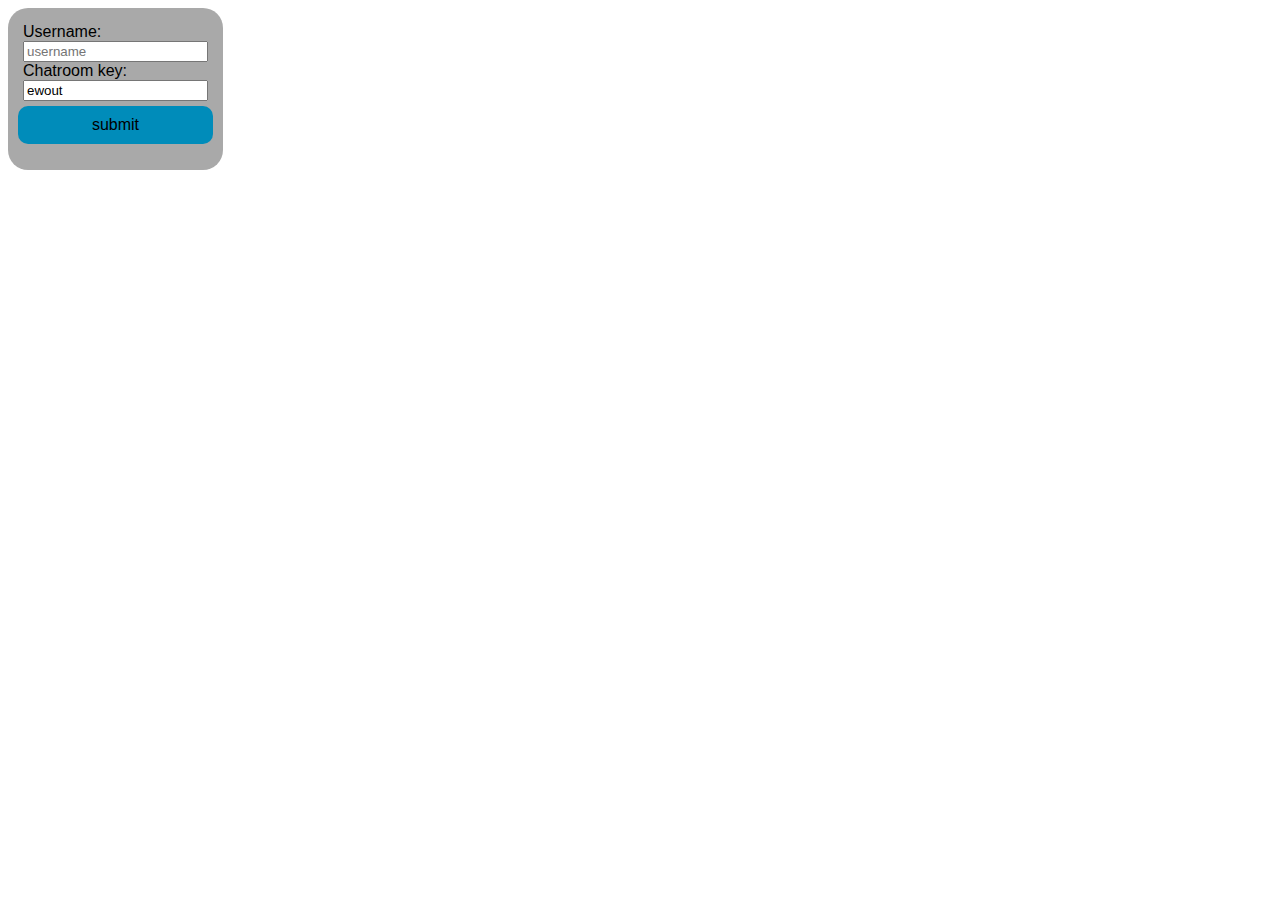
==== index.html @ 114b8686 "Add files via upload" ====
<!DOCTYPE html>
<html>
<head>

<Title>Waldichat</Title>

<!-- css -->
<link rel="stylesheet" type="text/css" href="css/stylesheet.css" />

<!-- icoon -->
<link rel="icon" href="images/pepe.png" />

</head>

<body>

<div id="login-screen">

	<form onsubmit="login(); return false;">
		Username: <br>
		<input type="text" placeholder="username" id="username-input" /><br>
		Chatroom key: <br>
		<input type="text" placeholder="chatroom" id="chatroom-input" value="ewout"/>
	</form>


	<div id="login-submit" onclick="login()">

		submit

	</div>

</p>

</div>

<div id="chatroom" style="display: none;">

	<div id="message-screen">

	</div>

	<div id="users">

	</div>

	<div id="chat-text">

		<form onsubmit="sendMessage(); return false;" autocomplete="off">
			<input type="text" placeholder="type here..." id="chat-text-area" />
		</form>

	</div>

	<div id="submit-button" onclick="sendMessage()">

		<p>submit</p>

	</div>

</div>

<!-- javascript -->
<script src="javascript/javascript.js"></script>
<!-- jQuery -->
<script src="https://ajax.googleapis.com/ajax/libs/jquery/3.2.1/jquery.min.js"></script>

</body>
</html>
---- css/stylesheet.css ----
#login-screen {
	background-color: rgb(245,245,245);
	background-color: darkgray;

	padding: 10px;

	border-radius: 20px;

	overflow: hidden;

	font-family: tahoma, arial;

	display: inline-block;

}

#login-screen form {
	margin: 5px;
}

#login-submit {
	text-align: center;

	background-color: #008CBA;

	padding: 10px;

	border-radius: 10px;

	cursor:pointer;

	-webkit-touch-callout: none; /* iOS Safari */
    -webkit-user-select: none; /* Safari */
    -khtml-user-select: none; /* Konqueror HTML */
    -moz-user-select: none; /* Firefox */
    -ms-user-select: none; /* Internet Explorer/Edge */
    user-select: none; /* Non-prefixed version, currently supported by Chrome and Opera */
}

#chatroom {
	background-color: rgb(245,245,245);
	background-color: darkgray;

	margin: auto;
	padding: 10px;

	width: 90%;

	border-radius: 20px;

	overflow: hidden;

	font-family: tahoma, arial;
}

#message-screen {
	min-height: 70vh;
	max-height: 70vh;
	width: auto;

	margin: 20px;

	background-color: white;

	overflow-y: scroll;

	word-wrap: break-word;
}

#chat-text {
	min-height: 10vh;
	width: 80%;

	background-color: white;

	padding: 0px;
	margin: 20px;

	float: left;
}

#chat-text input {
	border-style: hidden;

	width: 100%;
	min-height: 100%;

	overflow-y: scroll;
	word-wrap: break-word;
}

input#chat-text-area:focus {
	outline-width: 0;
}

#submit-button {
	min-height: 10vh;
	width: 10%;

	background-color: #008CBA;

	padding: 0px;
	margin: 20px;

	float: left;

	display: block;

	text-align: center;
	font-size: 150%;

	border-radius: 20px;

	cursor:pointer;

	-webkit-touch-callout: none; /* iOS Safari */
    -webkit-user-select: none; /* Safari */
    -khtml-user-select: none; /* Konqueror HTML */
    -moz-user-select: none; /* Firefox */
    -ms-user-select: none; /* Internet Explorer/Edge */
    user-select: none; /* Non-prefixed version, currently supported by Chrome and Opera */
}

#submit-button p {
	vertical-align: middle;
}
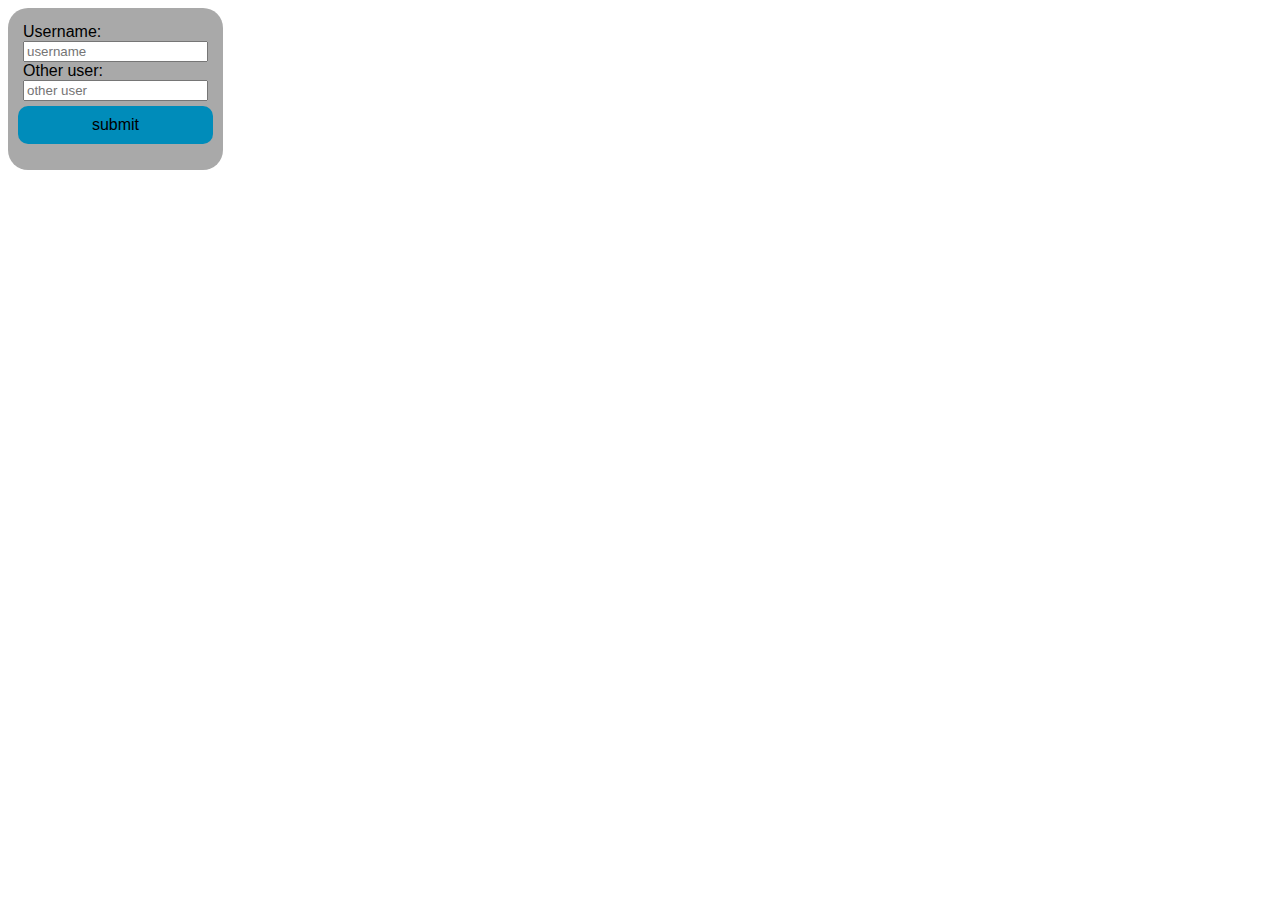
==== commit 9548a831: "Add files via upload" ====
--- a/index.html
+++ b/index.html
@@ -19,8 +19,8 @@
 	<form onsubmit="login(); return false;">
 		Username: <br>
 		<input type="text" placeholder="username" id="username-input" /><br>
-		Chatroom key: <br>
-		<input type="text" placeholder="chatroom" id="chatroom-input" value="ewout"/>
+		Other user: <br>
+		<input type="text" placeholder="other user" id="chatroom-input" />
 	</form>
 
 
@@ -60,6 +60,12 @@
 
 </div>
 
+<div id="fail" style="display:none">
+
+	<img src="images/shipment-of-fail.jpg" />
+
+</div>
+
 <!-- javascript -->
 <script src="javascript/javascript.js"></script>
 <!-- jQuery -->
--- a/css/stylesheet.css
+++ b/css/stylesheet.css
@@ -11,7 +11,32 @@
 	font-family: tahoma, arial;
 
 	display: inline-block;
+}
 
+.myMessage {
+	background-color: lightgrey;
+	float: right;
+	border-radius: 10px;
+	position: relative;
+	padding: 3px 10px;
+	margin: 3px;
+	clear: both;
+}
+
+.yourMessage {
+	background-color: lightblue;
+	float: left;
+	border-radius: 10px;
+	position: relative;
+	padding: 3px 10px;
+	margin: 3px;
+	clear: both;
+}
+
+body {
+	background-image: url("images/cookies.jpg");
+	background-repeat: repeat;
+	background-size: 100%;
 }
 
 #login-screen form {
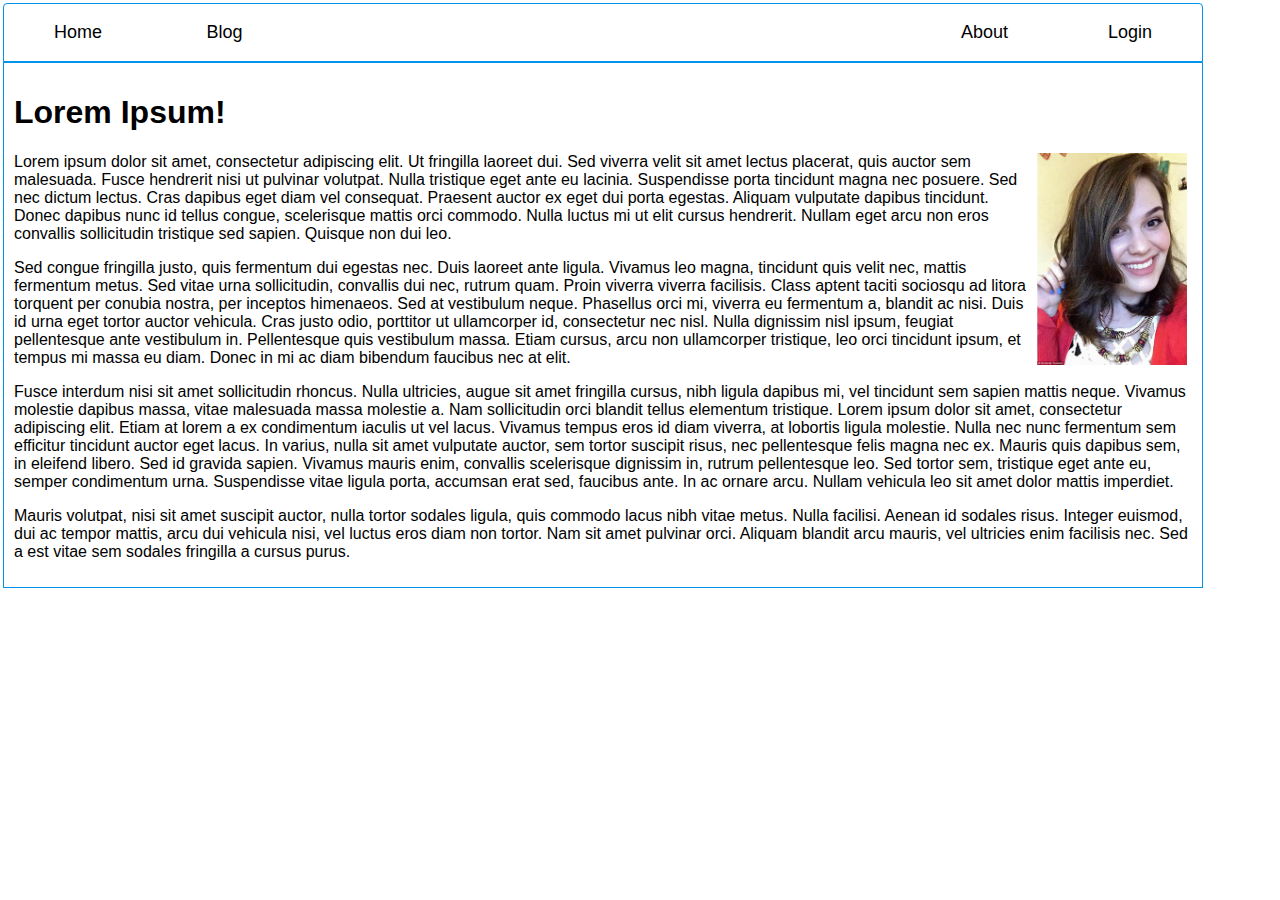
==== commit 009392be: "[W3-008] Cleaned up code" ====
--- a/index.html
+++ b/index.html
@@ -1,75 +1,157 @@
-<!DOCTYPE html>
 <html>
+
 <head>
 
-<Title>Waldichat</Title>
-
-<!-- css -->
-<link rel="stylesheet" type="text/css" href="css/stylesheet.css" />
-
-<!-- icoon -->
-<link rel="icon" href="images/pepe.png" />
+	<link rel="stylesheet" type="text/css" href="css/stylesheet.css" />
 
 </head>
 
 <body>
 
-<div id="login-screen">
+	<div id="user-interface">
 
-	<form onsubmit="login(); return false;">
-		Username: <br>
-		<input type="text" placeholder="username" id="username-input" /><br>
-		Other user: <br>
-		<input type="text" placeholder="other user" id="chatroom-input" />
-	</form>
+		<div class="navbar" id="user-navbar">
+			<div class="nav-element" onclick="navigateTo('home-content')">
+				<p>Home</p>
+			</div>
+
+			<div class="nav-element" onclick="navigateTo('blog-content')">
+				<p>Blog</p>
+			</div>
+
+			<div class="nav-element last-element" onclick="navigateTo('login-interface')">
+				<p>Login</p>
+			</div>
+
+			<div class="nav-element last-element" onclick="navigateTo('about-content')">
+				<p>About</p>
+			</div>
+		</div>
+
+		<div id="home-content" class="content">
+
+			<h1>Lorem Ipsum!</h1>
+
+			<img src="images/blogger.jpg" id="blogger-picture">
+
+			<p>Lorem ipsum dolor sit amet, consectetur adipiscing elit. Ut fringilla laoreet dui. Sed viverra velit sit amet lectus placerat, quis auctor sem malesuada. Fusce hendrerit nisi ut pulvinar volutpat. Nulla tristique eget ante eu lacinia. Suspendisse porta tincidunt magna nec posuere. Sed nec dictum lectus. Cras dapibus eget diam vel consequat. Praesent auctor ex eget dui porta egestas. Aliquam vulputate dapibus tincidunt. Donec dapibus nunc id tellus congue, scelerisque mattis orci commodo. Nulla luctus mi ut elit cursus hendrerit. Nullam eget arcu non eros convallis sollicitudin tristique sed sapien. Quisque non dui leo.</p>
+
+			<p>Sed congue fringilla justo, quis fermentum dui egestas nec. Duis laoreet ante ligula. Vivamus leo magna, tincidunt quis velit nec, mattis fermentum metus. Sed vitae urna sollicitudin, convallis dui nec, rutrum quam. Proin viverra viverra facilisis. Class aptent taciti sociosqu ad litora torquent per conubia nostra, per inceptos himenaeos. Sed at vestibulum neque. Phasellus orci mi, viverra eu fermentum a, blandit ac nisi. Duis id urna eget tortor auctor vehicula. Cras justo odio, porttitor ut ullamcorper id, consectetur nec nisl. Nulla dignissim nisl ipsum, feugiat pellentesque ante vestibulum in. Pellentesque quis vestibulum massa. Etiam cursus, arcu non ullamcorper tristique, leo orci tincidunt ipsum, et tempus mi massa eu diam. Donec in mi ac diam bibendum faucibus nec at elit.</p>
+
+			<p>Fusce interdum nisi sit amet sollicitudin rhoncus. Nulla ultricies, augue sit amet fringilla cursus, nibh ligula dapibus mi, vel tincidunt sem sapien mattis neque. Vivamus molestie dapibus massa, vitae malesuada massa molestie a. Nam sollicitudin orci blandit tellus elementum tristique. Lorem ipsum dolor sit amet, consectetur adipiscing elit. Etiam at lorem a ex condimentum iaculis ut vel lacus. Vivamus tempus eros id diam viverra, at lobortis ligula molestie. Nulla nec nunc fermentum sem efficitur tincidunt auctor eget lacus. In varius, nulla sit amet vulputate auctor, sem tortor suscipit risus, nec pellentesque felis magna nec ex. Mauris quis dapibus sem, in eleifend libero. Sed id gravida sapien. Vivamus mauris enim, convallis scelerisque dignissim in, rutrum pellentesque leo. Sed tortor sem, tristique eget ante eu, semper condimentum urna. Suspendisse vitae ligula porta, accumsan erat sed, faucibus ante. In ac ornare arcu. Nullam vehicula leo sit amet dolor mattis imperdiet.</p>
+
+			<p>Mauris volutpat, nisi sit amet suscipit auctor, nulla tortor sodales ligula, quis commodo lacus nibh vitae metus. Nulla facilisi. Aenean id sodales risus. Integer euismod, dui ac tempor mattis, arcu dui vehicula nisi, vel luctus eros diam non tortor. Nam sit amet pulvinar orci. Aliquam blandit arcu mauris, vel ultricies enim facilisis nec. Sed a est vitae sem sodales fringilla a cursus purus.</p>
+
+		</div>
+
+		<div id="blog-content" class="content">
+
+			<section id="categories">
+
+			</section>
+
+			<aside id="content">
+
+			</aside>
+
+		</div>
+
+		<div id="login-interface" class="content">
+			<form>
+				<table>
+					<tr>
+						<td>Username:</td>
+						<td><input id="username"></td>
+					</tr>
+					<tr>
+						<td>Password:</td>
+						<td><input id="password" type="password"></td>
+					</tr>
+				</table>
+				<button onclick="loginBlogger(); return false"> log in </button>
+			</form>
+		</div>
+
+		<div id="about-content" class="content">
+
+			<h1>About me!</h1>
+
+			<p>Phasellus ornare ex libero, et interdum justo interdum vitae. Fusce elit dui, accumsan eleifend mi at, gravida hendrerit orci. In sed augue et elit mollis scelerisque eget varius felis. Etiam ut odio eu mi blandit molestie id vel neque. Suspendisse sit amet urna malesuada ipsum tempor convallis. Integer viverra laoreet mi, ac mollis dolor. Pellentesque semper lorem at luctus egestas. Curabitur tellus sapien, venenatis eget pulvinar iaculis, lacinia id lectus. Sed et iaculis lacus, at pharetra turpis. Fusce at tellus vel lacus varius aliquam. Donec pretium nunc erat, fringilla lobortis turpis lobortis at. Vestibulum lacus mi, imperdiet a mattis vel, pharetra nec est. Curabitur sit amet fermentum libero. Ut rutrum quam nec bibendum pretium. Suspendisse purus ante, congue eu tempus facilisis, efficitur bibendum neque.</p>
+
+			<p>Integer vehicula, justo et auctor eleifend, lectus tellus tempus risus, vehicula aliquam purus nunc nec quam. Phasellus eget est eget sem sagittis ornare id sed quam. Duis a porttitor enim. Proin cursus massa id dictum vehicula. Proin tincidunt, nisi gravida condimentum porttitor, ex risus mattis tellus, vitae maximus dui dolor in mi. Donec imperdiet orci orci, sed tempor massa venenatis eu. Pellentesque habitant morbi tristique senectus et netus et malesuada fames ac turpis egestas. Phasellus ac euismod augue, ac porttitor orci. Praesent nisl ex, luctus sed vestibulum vel, fringilla id risus. Nullam nunc erat, finibus sed sollicitudin convallis, ultrices vel dui. Pellentesque nec tincidunt elit, ut dapibus odio. Donec rhoncus hendrerit pulvinar. Fusce non gravida risus. Duis interdum magna ipsum, in vestibulum augue rhoncus quis. Proin dolor eros, ultricies eu dictum eget, ultrices vel lacus.</p>
+
+			<p>Nulla vehicula, mi eget blandit ullamcorper, magna odio ullamcorper lectus, sit amet varius augue eros ut lectus. Vivamus vel molestie dolor. Donec at commodo augue, non tincidunt turpis. Sed nisi ipsum, porttitor a est quis, auctor finibus augue. Vestibulum consectetur orci erat, quis consectetur neque ultricies ut. Pellentesque tempor ipsum id magna viverra pretium. Ut porttitor sagittis nisl, nec volutpat neque mollis vitae. Maecenas mollis semper magna. Nullam id sapien vitae velit dapibus porta. Orci varius natoque penatibus et magnis dis parturient montes, nascetur ridiculus mus. Sed iaculis, nunc sit amet volutpat suscipit, massa lacus laoreet sapien, vel rhoncus arcu odio vel enim.</p>
+
+			<p>In hac habitasse platea dictumst. Ut sit amet elit sodales, sagittis ipsum a, sodales orci. In id nisl blandit, malesuada mauris vel, pulvinar tortor. Proin et fermentum tortor. Pellentesque massa sapien, luctus vel felis at, placerat venenatis ipsum. Aliquam nec gravida ante, id facilisis lectus. In imperdiet laoreet varius. Vivamus pellentesque mauris nunc, et ullamcorper arcu iaculis vitae. Quisque blandit lorem vel arcu finibus, a vehicula orci ultrices. Fusce eu euismod felis, non dapibus ex. Donec ut ex sapien. Aenean in arcu non ligula auctor dignissim eu id sapien. Curabitur vulputate mollis fringilla.</p>
+
+			<p>Mauris non metus sit amet neque varius convallis auctor non tortor. Nulla non neque lorem. Praesent vulputate eleifend purus. Nullam massa quam, ultrices vitae tellus et, fermentum tempor dui. Donec finibus tempor est vitae dignissim. Phasellus posuere, magna quis tincidunt posuere, justo nisl mollis erat, in bibendum erat lectus eget justo. Integer imperdiet consequat odio eget faucibus. Nunc ac nisi sit amet eros faucibus vulputate a non felis.</p>
 
 
-	<div id="login-submit" onclick="login()">
-
-		submit
+		</div>
 
 	</div>
 
-</p>
+	<div id="blogger-interface">
 
-</div>
+		<div class="navbar" id="blogger-navbar">
 
-<div id="chatroom" style="display: none;">
+			<div class="nav-element" onclick="navigateTo('create-article')">
 
-	<div id="message-screen">
+				<p>Create article</p>
+
+			</div>
+
+			<div class="nav-element" onclick="navigateTo('add-category')">
+
+				<p>Add category</p>
+
+			</div>
+
+		</div>
+
+		<div id="create-article">
+
+			<form id="create-article-form">
+
+				Category:
+				<select id="categories-message">
+				</select>
+				<div id="inserted-categories"></div>
+				<button id="add-category-button" onclick="addCategoryToMessage(); return false;">Add category</button><br><br>
+				<textarea id="write-message" rows=35 cols=160></textarea><br>
+
+				<button onclick="submitMessage();">Submit message</button>
+
+			</form>
+
+		</div>
+
+		<div id="add-category" class="content">
+
+		</div>
 
 	</div>
 
-	<div id="users">
+	<script src="https://ajax.googleapis.com/ajax/libs/jquery/3.3.1/jquery.js"></script>
+	<script type="text/javascript" src="javascript/support.js"></script>
+	<script type="text/javascript" src="javascript/main.js"></script>
+	<script src="//tinymce.cachefly.net/4.0/tinymce.min.js"></script>
+	<script>
+	        tinymce.init({
+	            selector: "textarea",
+	            plugins: [
+	                "advlist autolink lists link image charmap print preview anchor",
+	                "searchreplace visualblocks code fullscreen",
+	                "insertdatetime media table contextmenu paste"
+	            ],
+	            toolbar: "insertfile undo redo | styleselect | bold italic | alignleft aligncenter alignright alignjustify | bullist numlist outdent indent | link image",
+	            height: "380",
+			    resize: false
+			});
 
-	</div>
+	</script>
 
-	<div id="chat-text">
-
-		<form onsubmit="sendMessage(); return false;" autocomplete="off">
-			<input type="text" placeholder="type here..." id="chat-text-area" />
-		</form>
-
-	</div>
-
-	<div id="submit-button" onclick="sendMessage()">
-
-		<p>submit</p>
-
-	</div>
-
-</div>
-
-<div id="fail" style="display:none">
-
-	<img src="images/shipment-of-fail.jpg" />
-
-</div>
-
-<!-- javascript -->
-<script src="javascript/javascript.js"></script>
-<!-- jQuery -->
-<script src="https://ajax.googleapis.com/ajax/libs/jquery/3.2.1/jquery.min.js"></script>
 
 </body>
+
 </html>--- a/css/stylesheet.css
+++ b/css/stylesheet.css
@@ -1,56 +1,102 @@
+/*
+colors:
+blue: #0093ec
+white
+black
+*/
+
+body {
+	font-family: tahoma, arial;
+	margin: 0px;
+	padding: 0px;
+}
+
+#blogger-picture {
+	width: 150px;
+	float: right;
+	margin: 0px 5px;
+}
+
+#user-interface {
+	width: 1200px;
+	padding: 3px;
+}
+
+#blogger-interface {
+	width: 1200px;
+	padding: 0px;
+}
+
 #login-screen {
-	background-color: rgb(245,245,245);
-	background-color: darkgray;
+	display: block;
+}
+
+#add-category {
+	height: 600px;
+
+	width: 1198px;
+	border-style: solid;
+	border-width: 1px;
+	border-color: #0093ec;
+}
+
+#home-content {
+	width: 1178px;
+	border-style: solid;
+	border-width: 1px;
+	border-color: #0093ec;
 
 	padding: 10px;
-
-	border-radius: 20px;
-
-	overflow: hidden;
-
-	font-family: tahoma, arial;
-
-	display: inline-block;
 }
 
-.myMessage {
-	background-color: lightgrey;
-	float: right;
-	border-radius: 10px;
-	position: relative;
-	padding: 3px 10px;
-	margin: 3px;
-	clear: both;
+#about-content {
+	width: 1178px;
+	border-style: solid;
+	border-width: 1px;
+	border-color: #0093ec;
+
+	padding: 10px;
 }
 
-.yourMessage {
-	background-color: lightblue;
-	float: left;
-	border-radius: 10px;
-	position: relative;
-	padding: 3px 10px;
-	margin: 3px;
-	clear: both;
+#login-interface {
+	width: 1197px;
+	height: 600px;
+
+	margin: 0;
+
+	border-collapse: collapse;
+	border-style: solid;
+	border-width: 1px;
+	border-color: #0093ec;
 }
 
-body {
-	background-image: url("images/cookies.jpg");
-	background-repeat: repeat;
-	background-size: 100%;
+#blog-content, #about-content, #home-content, #user-interface, #blogger-interface, #create-article, #login-interface, #add-category {
+	display: none;
 }
 
-#login-screen form {
-	margin: 5px;
+.navbar {
+	width: 1198;
+	min-height: 50px;
+
+	border-style: solid;
+	border-width: 1px;
+	border-color: #0093ec;
+	border-radius: 4px 4px 0px 0px;
 }
 
-#login-submit {
-	text-align: center;
+.nav-element {
+	display: inline-block;
 
-	background-color: #008CBA;
+	padding: 0px 50px;
+	margin: 0px;
 
-	padding: 10px;
+	border-width: 0px;
 
-	border-radius: 10px;
+	font-size: large;
+
+	border-radius: 3px;
+
+	border-collapse: collapse;
 
 	cursor:pointer;
 
@@ -62,82 +108,32 @@
     user-select: none; /* Non-prefixed version, currently supported by Chrome and Opera */
 }
 
-#chatroom {
-	background-color: rgb(245,245,245);
-	background-color: darkgray;
-
-	margin: auto;
-	padding: 10px;
-
-	width: 90%;
-
-	border-radius: 20px;
-
-	overflow: hidden;
-
-	font-family: tahoma, arial;
+.nav-element:hover {
+	background-color: #0093ec;
 }
 
-#message-screen {
-	min-height: 70vh;
-	max-height: 70vh;
-	width: auto;
-
-	margin: 20px;
-
-	background-color: white;
-
-	overflow-y: scroll;
-
-	word-wrap: break-word;
+.last-element {
+	float: right;
 }
 
-#chat-text {
-	min-height: 10vh;
-	width: 80%;
+#categories {
+	width: 196px;
+	height: 600px;
 
-	background-color: white;
-
-	padding: 0px;
-	margin: 20px;
+	border-style: solid;
+	border-width: 1px;
+	border-color: #0093ec;
+	border-collapse: collapse;
 
 	float: left;
 }
 
-#chat-text input {
-	border-style: hidden;
+.category-element p {
+	padding: 2px 2px;
 
-	width: 100%;
-	min-height: 100%;
-
-	overflow-y: scroll;
-	word-wrap: break-word;
-}
-
-input#chat-text-area:focus {
-	outline-width: 0;
-}
-
-#submit-button {
-	min-height: 10vh;
-	width: 10%;
-
-	background-color: #008CBA;
-
-	padding: 0px;
-	margin: 20px;
-
-	float: left;
-
-	display: block;
-
-	text-align: center;
-	font-size: 150%;
-
-	border-radius: 20px;
 
 	cursor:pointer;
-
+	
 	-webkit-touch-callout: none; /* iOS Safari */
     -webkit-user-select: none; /* Safari */
     -khtml-user-select: none; /* Konqueror HTML */
@@ -146,6 +142,51 @@
     user-select: none; /* Non-prefixed version, currently supported by Chrome and Opera */
 }
 
-#submit-button p {
-	vertical-align: middle;
+.category-element {
+	border-radius: 2px;
+}
+
+.category-element:hover {
+	background-color: #0093ec;
+}
+
+#content {
+	width: 1000px;
+	height: 600px;
+
+	border-style: solid;
+	border-width: 1px;
+	border-color: #0093ec;
+
+	float: right;
+	
+	overflow-y: scroll;
+	overflow-x: hidden;
+}
+
+#create-article {
+	width: 1197px;
+	height: 600px;
+
+	margin: 0;
+
+	border-collapse: collapse;
+	border-style: solid;
+	border-width: 1px;
+	border-color: #0093ec;
+}
+
+.blogpost {
+	border-style: solid;
+	border-width: 1px;
+	border-color: #0093EC;
+	margin: 2px;
+	border-radius: 2px;
+}
+
+.blogpostcategory {
+	text-align: right;
+	border-bottom-style: solid;
+	border-bottom-width: 1px;
+	border-color: #0093EC;
 }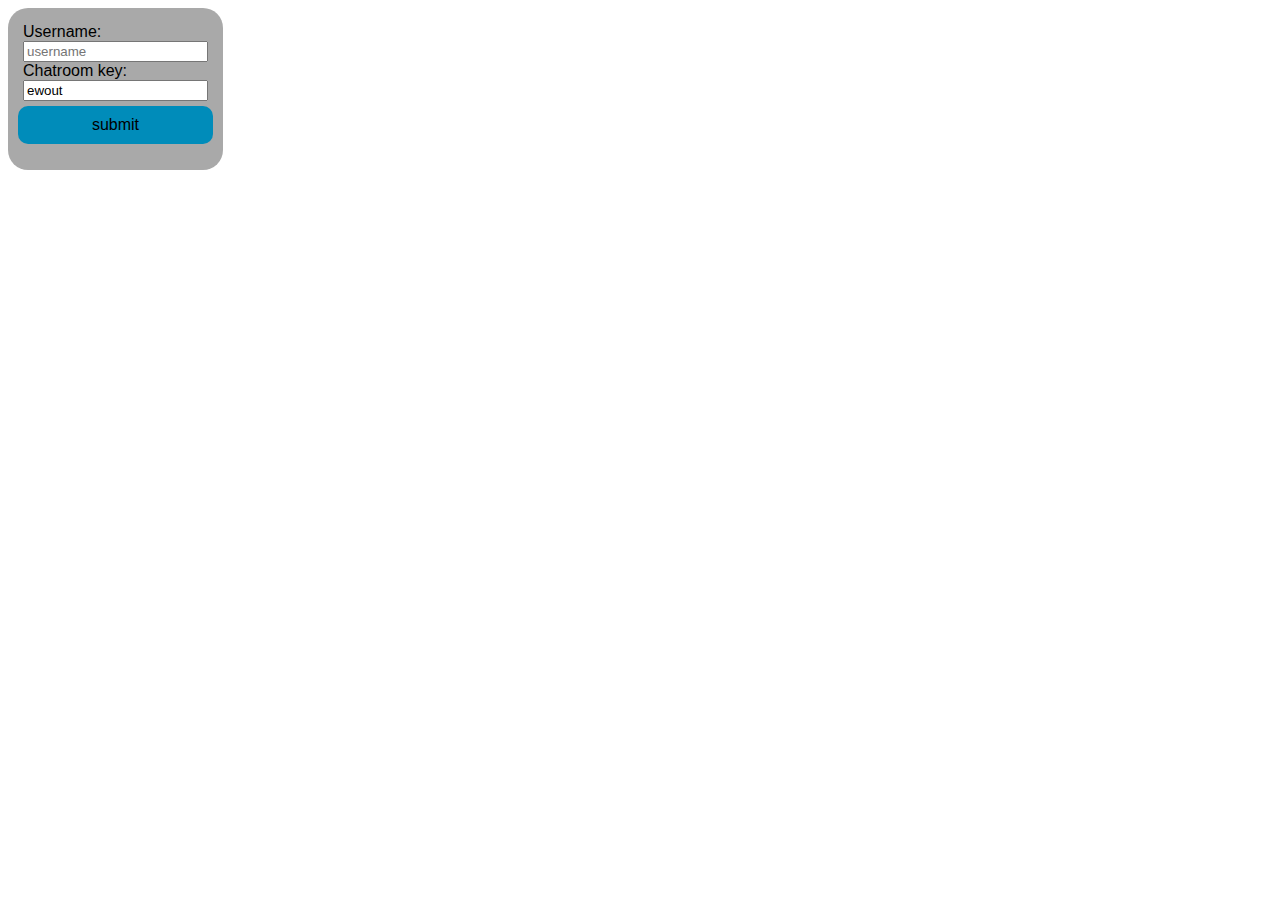
==== commit 499d7f1b: "I'm an idiot" ====
--- a/index.html
+++ b/index.html
@@ -1,157 +1,69 @@
+<!DOCTYPE html>
 <html>
-
 <head>
 
-	<link rel="stylesheet" type="text/css" href="css/stylesheet.css" />
+<Title>Waldichat</Title>
+
+<!-- css -->
+<link rel="stylesheet" type="text/css" href="css/stylesheet.css" />
+
+<!-- icoon -->
+<link rel="icon" href="images/pepe.png" />
 
 </head>
 
 <body>
 
-	<div id="user-interface">
+<div id="login-screen">
 
-		<div class="navbar" id="user-navbar">
-			<div class="nav-element" onclick="navigateTo('home-content')">
-				<p>Home</p>
-			</div>
-
-			<div class="nav-element" onclick="navigateTo('blog-content')">
-				<p>Blog</p>
-			</div>
-
-			<div class="nav-element last-element" onclick="navigateTo('login-interface')">
-				<p>Login</p>
-			</div>
-
-			<div class="nav-element last-element" onclick="navigateTo('about-content')">
-				<p>About</p>
-			</div>
-		</div>
-
-		<div id="home-content" class="content">
-
-			<h1>Lorem Ipsum!</h1>
-
-			<img src="images/blogger.jpg" id="blogger-picture">
-
-			<p>Lorem ipsum dolor sit amet, consectetur adipiscing elit. Ut fringilla laoreet dui. Sed viverra velit sit amet lectus placerat, quis auctor sem malesuada. Fusce hendrerit nisi ut pulvinar volutpat. Nulla tristique eget ante eu lacinia. Suspendisse porta tincidunt magna nec posuere. Sed nec dictum lectus. Cras dapibus eget diam vel consequat. Praesent auctor ex eget dui porta egestas. Aliquam vulputate dapibus tincidunt. Donec dapibus nunc id tellus congue, scelerisque mattis orci commodo. Nulla luctus mi ut elit cursus hendrerit. Nullam eget arcu non eros convallis sollicitudin tristique sed sapien. Quisque non dui leo.</p>
-
-			<p>Sed congue fringilla justo, quis fermentum dui egestas nec. Duis laoreet ante ligula. Vivamus leo magna, tincidunt quis velit nec, mattis fermentum metus. Sed vitae urna sollicitudin, convallis dui nec, rutrum quam. Proin viverra viverra facilisis. Class aptent taciti sociosqu ad litora torquent per conubia nostra, per inceptos himenaeos. Sed at vestibulum neque. Phasellus orci mi, viverra eu fermentum a, blandit ac nisi. Duis id urna eget tortor auctor vehicula. Cras justo odio, porttitor ut ullamcorper id, consectetur nec nisl. Nulla dignissim nisl ipsum, feugiat pellentesque ante vestibulum in. Pellentesque quis vestibulum massa. Etiam cursus, arcu non ullamcorper tristique, leo orci tincidunt ipsum, et tempus mi massa eu diam. Donec in mi ac diam bibendum faucibus nec at elit.</p>
-
-			<p>Fusce interdum nisi sit amet sollicitudin rhoncus. Nulla ultricies, augue sit amet fringilla cursus, nibh ligula dapibus mi, vel tincidunt sem sapien mattis neque. Vivamus molestie dapibus massa, vitae malesuada massa molestie a. Nam sollicitudin orci blandit tellus elementum tristique. Lorem ipsum dolor sit amet, consectetur adipiscing elit. Etiam at lorem a ex condimentum iaculis ut vel lacus. Vivamus tempus eros id diam viverra, at lobortis ligula molestie. Nulla nec nunc fermentum sem efficitur tincidunt auctor eget lacus. In varius, nulla sit amet vulputate auctor, sem tortor suscipit risus, nec pellentesque felis magna nec ex. Mauris quis dapibus sem, in eleifend libero. Sed id gravida sapien. Vivamus mauris enim, convallis scelerisque dignissim in, rutrum pellentesque leo. Sed tortor sem, tristique eget ante eu, semper condimentum urna. Suspendisse vitae ligula porta, accumsan erat sed, faucibus ante. In ac ornare arcu. Nullam vehicula leo sit amet dolor mattis imperdiet.</p>
-
-			<p>Mauris volutpat, nisi sit amet suscipit auctor, nulla tortor sodales ligula, quis commodo lacus nibh vitae metus. Nulla facilisi. Aenean id sodales risus. Integer euismod, dui ac tempor mattis, arcu dui vehicula nisi, vel luctus eros diam non tortor. Nam sit amet pulvinar orci. Aliquam blandit arcu mauris, vel ultricies enim facilisis nec. Sed a est vitae sem sodales fringilla a cursus purus.</p>
-
-		</div>
-
-		<div id="blog-content" class="content">
-
-			<section id="categories">
-
-			</section>
-
-			<aside id="content">
-
-			</aside>
-
-		</div>
-
-		<div id="login-interface" class="content">
-			<form>
-				<table>
-					<tr>
-						<td>Username:</td>
-						<td><input id="username"></td>
-					</tr>
-					<tr>
-						<td>Password:</td>
-						<td><input id="password" type="password"></td>
-					</tr>
-				</table>
-				<button onclick="loginBlogger(); return false"> log in </button>
-			</form>
-		</div>
-
-		<div id="about-content" class="content">
-
-			<h1>About me!</h1>
-
-			<p>Phasellus ornare ex libero, et interdum justo interdum vitae. Fusce elit dui, accumsan eleifend mi at, gravida hendrerit orci. In sed augue et elit mollis scelerisque eget varius felis. Etiam ut odio eu mi blandit molestie id vel neque. Suspendisse sit amet urna malesuada ipsum tempor convallis. Integer viverra laoreet mi, ac mollis dolor. Pellentesque semper lorem at luctus egestas. Curabitur tellus sapien, venenatis eget pulvinar iaculis, lacinia id lectus. Sed et iaculis lacus, at pharetra turpis. Fusce at tellus vel lacus varius aliquam. Donec pretium nunc erat, fringilla lobortis turpis lobortis at. Vestibulum lacus mi, imperdiet a mattis vel, pharetra nec est. Curabitur sit amet fermentum libero. Ut rutrum quam nec bibendum pretium. Suspendisse purus ante, congue eu tempus facilisis, efficitur bibendum neque.</p>
-
-			<p>Integer vehicula, justo et auctor eleifend, lectus tellus tempus risus, vehicula aliquam purus nunc nec quam. Phasellus eget est eget sem sagittis ornare id sed quam. Duis a porttitor enim. Proin cursus massa id dictum vehicula. Proin tincidunt, nisi gravida condimentum porttitor, ex risus mattis tellus, vitae maximus dui dolor in mi. Donec imperdiet orci orci, sed tempor massa venenatis eu. Pellentesque habitant morbi tristique senectus et netus et malesuada fames ac turpis egestas. Phasellus ac euismod augue, ac porttitor orci. Praesent nisl ex, luctus sed vestibulum vel, fringilla id risus. Nullam nunc erat, finibus sed sollicitudin convallis, ultrices vel dui. Pellentesque nec tincidunt elit, ut dapibus odio. Donec rhoncus hendrerit pulvinar. Fusce non gravida risus. Duis interdum magna ipsum, in vestibulum augue rhoncus quis. Proin dolor eros, ultricies eu dictum eget, ultrices vel lacus.</p>
-
-			<p>Nulla vehicula, mi eget blandit ullamcorper, magna odio ullamcorper lectus, sit amet varius augue eros ut lectus. Vivamus vel molestie dolor. Donec at commodo augue, non tincidunt turpis. Sed nisi ipsum, porttitor a est quis, auctor finibus augue. Vestibulum consectetur orci erat, quis consectetur neque ultricies ut. Pellentesque tempor ipsum id magna viverra pretium. Ut porttitor sagittis nisl, nec volutpat neque mollis vitae. Maecenas mollis semper magna. Nullam id sapien vitae velit dapibus porta. Orci varius natoque penatibus et magnis dis parturient montes, nascetur ridiculus mus. Sed iaculis, nunc sit amet volutpat suscipit, massa lacus laoreet sapien, vel rhoncus arcu odio vel enim.</p>
-
-			<p>In hac habitasse platea dictumst. Ut sit amet elit sodales, sagittis ipsum a, sodales orci. In id nisl blandit, malesuada mauris vel, pulvinar tortor. Proin et fermentum tortor. Pellentesque massa sapien, luctus vel felis at, placerat venenatis ipsum. Aliquam nec gravida ante, id facilisis lectus. In imperdiet laoreet varius. Vivamus pellentesque mauris nunc, et ullamcorper arcu iaculis vitae. Quisque blandit lorem vel arcu finibus, a vehicula orci ultrices. Fusce eu euismod felis, non dapibus ex. Donec ut ex sapien. Aenean in arcu non ligula auctor dignissim eu id sapien. Curabitur vulputate mollis fringilla.</p>
-
-			<p>Mauris non metus sit amet neque varius convallis auctor non tortor. Nulla non neque lorem. Praesent vulputate eleifend purus. Nullam massa quam, ultrices vitae tellus et, fermentum tempor dui. Donec finibus tempor est vitae dignissim. Phasellus posuere, magna quis tincidunt posuere, justo nisl mollis erat, in bibendum erat lectus eget justo. Integer imperdiet consequat odio eget faucibus. Nunc ac nisi sit amet eros faucibus vulputate a non felis.</p>
+	<form onsubmit="login(); return false;">
+		Username: <br>
+		<input type="text" placeholder="username" id="username-input" /><br>
+		Chatroom key: <br>
+		<input type="text" placeholder="chatroom" id="chatroom-input" value="ewout"/>
+	</form>
 
 
-		</div>
+	<div id="login-submit" onclick="login()">
+
+		submit
 
 	</div>
 
-	<div id="blogger-interface">
+</p>
 
-		<div class="navbar" id="blogger-navbar">
+</div>
 
-			<div class="nav-element" onclick="navigateTo('create-article')">
+<div id="chatroom" style="display: none;">
 
-				<p>Create article</p>
-
-			</div>
-
-			<div class="nav-element" onclick="navigateTo('add-category')">
-
-				<p>Add category</p>
-
-			</div>
-
-		</div>
-
-		<div id="create-article">
-
-			<form id="create-article-form">
-
-				Category:
-				<select id="categories-message">
-				</select>
-				<div id="inserted-categories"></div>
-				<button id="add-category-button" onclick="addCategoryToMessage(); return false;">Add category</button><br><br>
-				<textarea id="write-message" rows=35 cols=160></textarea><br>
-
-				<button onclick="submitMessage();">Submit message</button>
-
-			</form>
-
-		</div>
-
-		<div id="add-category" class="content">
-
-		</div>
+	<div id="message-screen">
 
 	</div>
 
-	<script src="https://ajax.googleapis.com/ajax/libs/jquery/3.3.1/jquery.js"></script>
-	<script type="text/javascript" src="javascript/support.js"></script>
-	<script type="text/javascript" src="javascript/main.js"></script>
-	<script src="//tinymce.cachefly.net/4.0/tinymce.min.js"></script>
-	<script>
-	        tinymce.init({
-	            selector: "textarea",
-	            plugins: [
-	                "advlist autolink lists link image charmap print preview anchor",
-	                "searchreplace visualblocks code fullscreen",
-	                "insertdatetime media table contextmenu paste"
-	            ],
-	            toolbar: "insertfile undo redo | styleselect | bold italic | alignleft aligncenter alignright alignjustify | bullist numlist outdent indent | link image",
-	            height: "380",
-			    resize: false
-			});
+	<div id="users">
 
-	</script>
+	</div>
 
+	<div id="chat-text">
+
+		<form onsubmit="sendMessage(); return false;" autocomplete="off">
+			<input type="text" placeholder="type here..." id="chat-text-area" />
+		</form>
+
+	</div>
+
+	<div id="submit-button" onclick="sendMessage()">
+
+		<p>submit</p>
+
+	</div>
+
+</div>
+
+<!-- javascript -->
+<script src="javascript/javascript.js"></script>
+<!-- jQuery -->
+<script src="https://ajax.googleapis.com/ajax/libs/jquery/3.2.1/jquery.min.js"></script>
 
 </body>
-
 </html>--- a/css/stylesheet.css
+++ b/css/stylesheet.css
@@ -1,102 +1,31 @@
-/*
-colors:
-blue: #0093ec
-white
-black
-*/
+#login-screen {
+	background-color: rgb(245,245,245);
+	background-color: darkgray;
 
-body {
+	padding: 10px;
+
+	border-radius: 20px;
+
+	overflow: hidden;
+
 	font-family: tahoma, arial;
-	margin: 0px;
-	padding: 0px;
+
+	display: inline-block;
+
 }
 
-#blogger-picture {
-	width: 150px;
-	float: right;
-	margin: 0px 5px;
+#login-screen form {
+	margin: 5px;
 }
 
-#user-interface {
-	width: 1200px;
-	padding: 3px;
-}
+#login-submit {
+	text-align: center;
 
-#blogger-interface {
-	width: 1200px;
-	padding: 0px;
-}
-
-#login-screen {
-	display: block;
-}
-
-#add-category {
-	height: 600px;
-
-	width: 1198px;
-	border-style: solid;
-	border-width: 1px;
-	border-color: #0093ec;
-}
-
-#home-content {
-	width: 1178px;
-	border-style: solid;
-	border-width: 1px;
-	border-color: #0093ec;
+	background-color: #008CBA;
 
 	padding: 10px;
-}
 
-#about-content {
-	width: 1178px;
-	border-style: solid;
-	border-width: 1px;
-	border-color: #0093ec;
-
-	padding: 10px;
-}
-
-#login-interface {
-	width: 1197px;
-	height: 600px;
-
-	margin: 0;
-
-	border-collapse: collapse;
-	border-style: solid;
-	border-width: 1px;
-	border-color: #0093ec;
-}
-
-#blog-content, #about-content, #home-content, #user-interface, #blogger-interface, #create-article, #login-interface, #add-category {
-	display: none;
-}
-
-.navbar {
-	width: 1198;
-	min-height: 50px;
-
-	border-style: solid;
-	border-width: 1px;
-	border-color: #0093ec;
-	border-radius: 4px 4px 0px 0px;
-}
-
-.nav-element {
-	display: inline-block;
-
-	padding: 0px 50px;
-	margin: 0px;
-
-	border-width: 0px;
-
-	font-size: large;
-
-	border-radius: 3px;
-
-	border-collapse: collapse;
+	border-radius: 10px;
 
 	cursor:pointer;
 
@@ -108,32 +37,82 @@
     user-select: none; /* Non-prefixed version, currently supported by Chrome and Opera */
 }
 
-.nav-element:hover {
-	background-color: #0093ec;
+#chatroom {
+	background-color: rgb(245,245,245);
+	background-color: darkgray;
+
+	margin: auto;
+	padding: 10px;
+
+	width: 90%;
+
+	border-radius: 20px;
+
+	overflow: hidden;
+
+	font-family: tahoma, arial;
 }
 
-.last-element {
-	float: right;
+#message-screen {
+	min-height: 70vh;
+	max-height: 70vh;
+	width: auto;
+
+	margin: 20px;
+
+	background-color: white;
+
+	overflow-y: scroll;
+
+	word-wrap: break-word;
 }
 
-#categories {
-	width: 196px;
-	height: 600px;
+#chat-text {
+	min-height: 10vh;
+	width: 80%;
 
-	border-style: solid;
-	border-width: 1px;
-	border-color: #0093ec;
-	border-collapse: collapse;
+	background-color: white;
+
+	padding: 0px;
+	margin: 20px;
 
 	float: left;
 }
 
-.category-element p {
-	padding: 2px 2px;
+#chat-text input {
+	border-style: hidden;
 
+	width: 100%;
+	min-height: 100%;
+
+	overflow-y: scroll;
+	word-wrap: break-word;
+}
+
+input#chat-text-area:focus {
+	outline-width: 0;
+}
+
+#submit-button {
+	min-height: 10vh;
+	width: 10%;
+
+	background-color: #008CBA;
+
+	padding: 0px;
+	margin: 20px;
+
+	float: left;
+
+	display: block;
+
+	text-align: center;
+	font-size: 150%;
+
+	border-radius: 20px;
 
 	cursor:pointer;
-	
+
 	-webkit-touch-callout: none; /* iOS Safari */
     -webkit-user-select: none; /* Safari */
     -khtml-user-select: none; /* Konqueror HTML */
@@ -142,51 +121,6 @@
     user-select: none; /* Non-prefixed version, currently supported by Chrome and Opera */
 }
 
-.category-element {
-	border-radius: 2px;
-}
-
-.category-element:hover {
-	background-color: #0093ec;
-}
-
-#content {
-	width: 1000px;
-	height: 600px;
-
-	border-style: solid;
-	border-width: 1px;
-	border-color: #0093ec;
-
-	float: right;
-	
-	overflow-y: scroll;
-	overflow-x: hidden;
-}
-
-#create-article {
-	width: 1197px;
-	height: 600px;
-
-	margin: 0;
-
-	border-collapse: collapse;
-	border-style: solid;
-	border-width: 1px;
-	border-color: #0093ec;
-}
-
-.blogpost {
-	border-style: solid;
-	border-width: 1px;
-	border-color: #0093EC;
-	margin: 2px;
-	border-radius: 2px;
-}
-
-.blogpostcategory {
-	text-align: right;
-	border-bottom-style: solid;
-	border-bottom-width: 1px;
-	border-color: #0093EC;
+#submit-button p {
+	vertical-align: middle;
 }